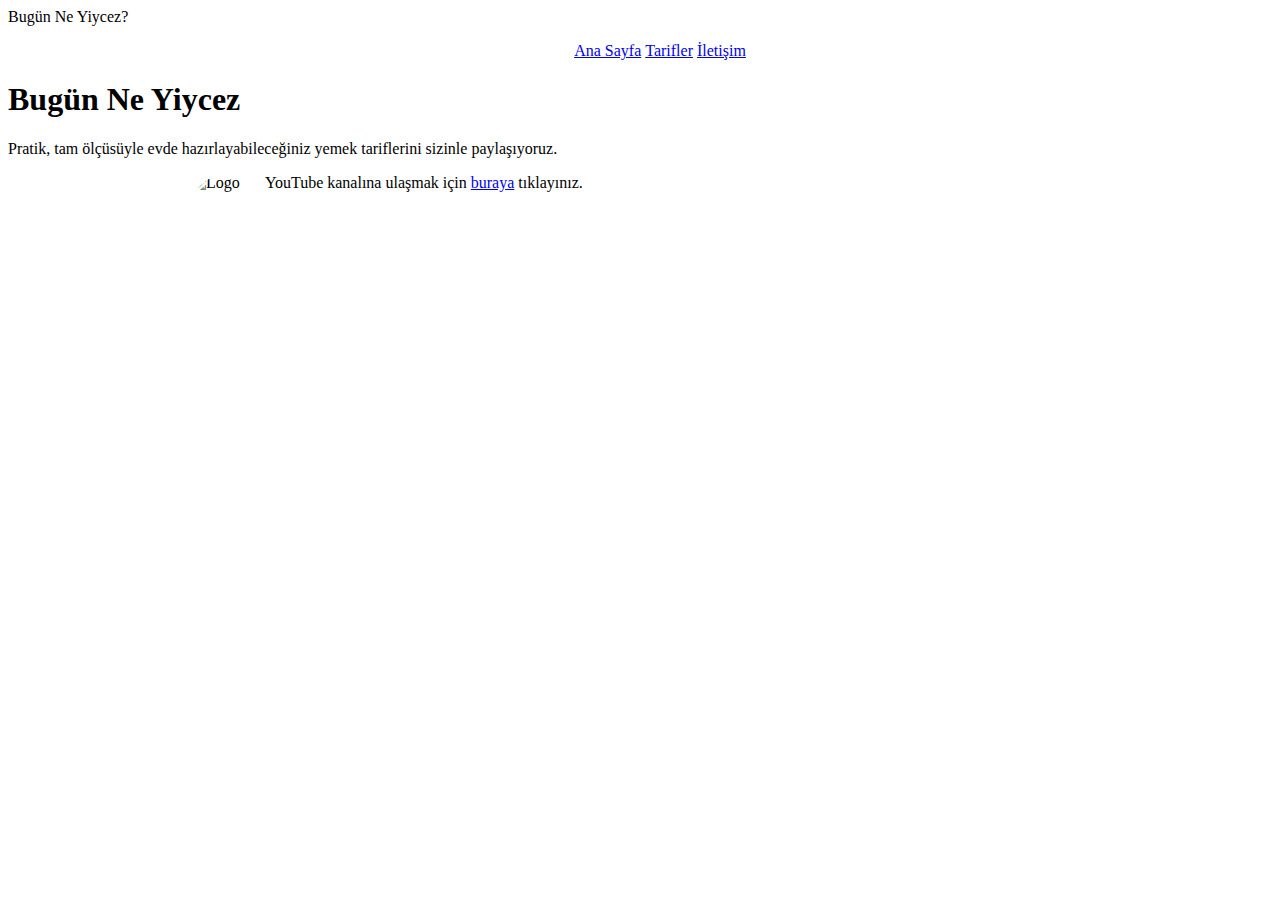
==== css-project1/index.html @ b3453e78 "css-project1 created" ====
<!DOCTYPE html>
<html lang="en">
<head>
    <meta charset="UTF-8">
    <meta http-equiv="X-UA-Compatible" content="IE=edge">
    <meta name="viewport" content="width=device-width, initial-scale=1.0">
    <title>Bugün Ne Yiycez? | Ana Sayfa</title>
    <link rel="stylesheet" href="style.css">
</head>
<body>
    <!-- nav section -->
    <nav>
        <header>Bugün Ne Yiycez?</header>
        <ul class="class002 class003">
            <li><a href="index.html">Ana Sayfa</a></li>
            <li><a href="recipes.html">Tarifler</a></li>
            <li><a href="contacts.html">İletişim</a></li>
        </ul>
    </nav>

    <!-- recipe links -->
    <article>
        <h1>Bugün Ne Yiycez</h1>
        <p>Pratik, tam ölçüsüyle evde hazırlayabileceğiniz yemek tariflerini sizinle paylaşıyoruz.</p>
        <div class="class001">
            <img src="https://yt3.ggpht.com/ytc/AKedOLQaTpcJc8HRRqPbrVRmIEgL5M5Cui6CDecTwyBl=s176-c-k-c0x00ffffff-no-rj-mo" alt="Logo" class="circle">
            <p>YouTube kanalına ulaşmak için <a href="https://www.youtube.com/c/BugünNeYiycez" target="_blank">buraya</a> tıklayınız.</p>
        </div>
    </article>

    <!-- footer section -->
    <footer>
        
    </footer>

</body>
</html>
---- css-project1/style.css ----
/*  görseli yuvarlak yapmak için (Kaynak: https://furkangiray.com/gorseli-yuvarlak-yapma/)
    img.yuvarlak {
        border-radius: 50%;
        height: 250px;
        width: 250px;
        object-fit: cover;
    } */

 .circle {
    border-radius:50%;
    height:75px;
    width:75px;
    object-fit:cover;
}

/* 
https://emreceyhan.net/blog/resmin-yanina-yazi-yazma-ekleme-css.html
*/

.class001 {
    width:900px;
    margin:auto;
}

.class001 img {
    float:left;
    /* padding:0 10px 10px 0; */ 
    /* Bunu ekleyince görselin yuvarlağı bozuluyor. Eklemeyince de yazı resme çok yakın duruyor. */
}

/* https://www.webcebir.com/21-html-yazi-ve-resim-ortalama-dersi.html */

.class002 {
    text-align:center;
}

/* https://www.w3schools.com/html/tryit.asp?filename=tryhtml_lists_unordered_none */

.class003 {
    list-style-type: none;
}

li {
    display:inline-block;
}
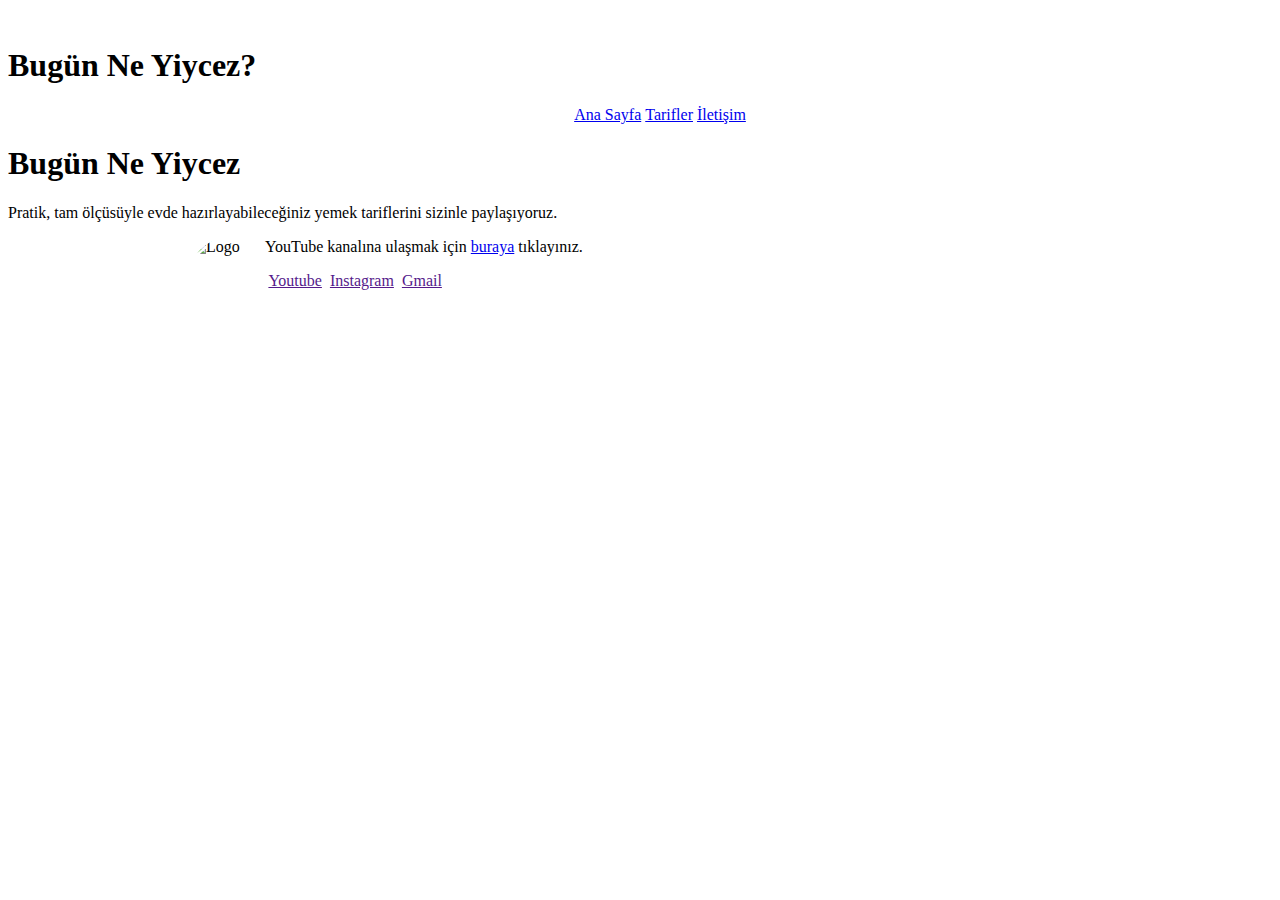
==== commit 37061541: "template done" ====
--- a/css-project1/index.html
+++ b/css-project1/index.html
@@ -6,32 +6,54 @@
     <meta name="viewport" content="width=device-width, initial-scale=1.0">
     <title>Bugün Ne Yiycez? | Ana Sayfa</title>
     <link rel="stylesheet" href="style.css">
+    <!-- slide için js linki gelcek -->
 </head>
 <body>
     <!-- nav section -->
     <nav>
-        <header>Bugün Ne Yiycez?</header>
+        <!-- header -->
+        <header>
+            <img src="" alt="">         <!-- buraya logo gelecek -->
+            <h1>Bugün Ne Yiycez?</h1>
+        </header>
+        <!-- sayfa linkleri -->
         <ul class="class002 class003">
             <li><a href="index.html">Ana Sayfa</a></li>
             <li><a href="recipes.html">Tarifler</a></li>
             <li><a href="contacts.html">İletişim</a></li>
         </ul>
     </nav>
+    <!-- nav bar end -->
+    <!-- main start -->
+    <main>
+        <!-- section -->
+        <section>
+            <article>
+                <h1>Bugün Ne Yiycez</h1>
+                <p>Pratik, tam ölçüsüyle evde hazırlayabileceğiniz yemek tariflerini sizinle paylaşıyoruz.</p>
+                <div class="class001">
+                    <img src="https://yt3.ggpht.com/ytc/AKedOLQaTpcJc8HRRqPbrVRmIEgL5M5Cui6CDecTwyBl=s176-c-k-c0x00ffffff-no-rj-mo" alt="Logo" class="circle">
+                    <p>YouTube kanalına ulaşmak için <a href="https://www.youtube.com/c/BugünNeYiycez" target="_blank">buraya</a> tıklayınız.</p>
+                </div>
+            </article>
+            <article>
+                <!-- buraya kayan görseller gelcek (sliding images) -->
+            </article>
+        </section>    
+    </main>
+    <!-- main end-->
 
-    <!-- recipe links -->
-    <article>
-        <h1>Bugün Ne Yiycez</h1>
-        <p>Pratik, tam ölçüsüyle evde hazırlayabileceğiniz yemek tariflerini sizinle paylaşıyoruz.</p>
-        <div class="class001">
-            <img src="https://yt3.ggpht.com/ytc/AKedOLQaTpcJc8HRRqPbrVRmIEgL5M5Cui6CDecTwyBl=s176-c-k-c0x00ffffff-no-rj-mo" alt="Logo" class="circle">
-            <p>YouTube kanalına ulaşmak için <a href="https://www.youtube.com/c/BugünNeYiycez" target="_blank">buraya</a> tıklayınız.</p>
-        </div>
-    </article>
-
-    <!-- footer section -->
+    <!-- footer start-->
     <footer>
-        
+        <!-- iletişim bilgileri linkler simgeler -->
+        <img src="" alt="">
+        <a href="">Youtube</a>
+        <img src="" alt="">
+        <a href="">Instagram</a>
+        <img src="" alt="">
+        <a href="">Gmail</a>
     </footer>
+    <!-- footer end-->
 
 </body>
 </html>--- a/css-project1/style.css
+++ b/css-project1/style.css
@@ -1,3 +1,14 @@
+ /* logomuza en uyacak olan : navy and yellow (food)
+    https://colorhunt.co/palette/004a2f002f35ff6337ffa323 
+*/
+
+ /* other options
+    https://colorhunt.co/palette/fcf8e894b49fecb390df7861
+    https://colorhunt.co/palette/f47c7cef9f9ffad4d4fff2f2
+    https://colorhunt.co/palette/fd5d5dff8080fff7bcc0eda6
+    https://colorhunt.co/palette/ffe3a9ffc3c3ff8c8cff5d5d
+ */
+
 /*  görseli yuvarlak yapmak için (Kaynak: https://furkangiray.com/gorseli-yuvarlak-yapma/)
     img.yuvarlak {
         border-radius: 50%;
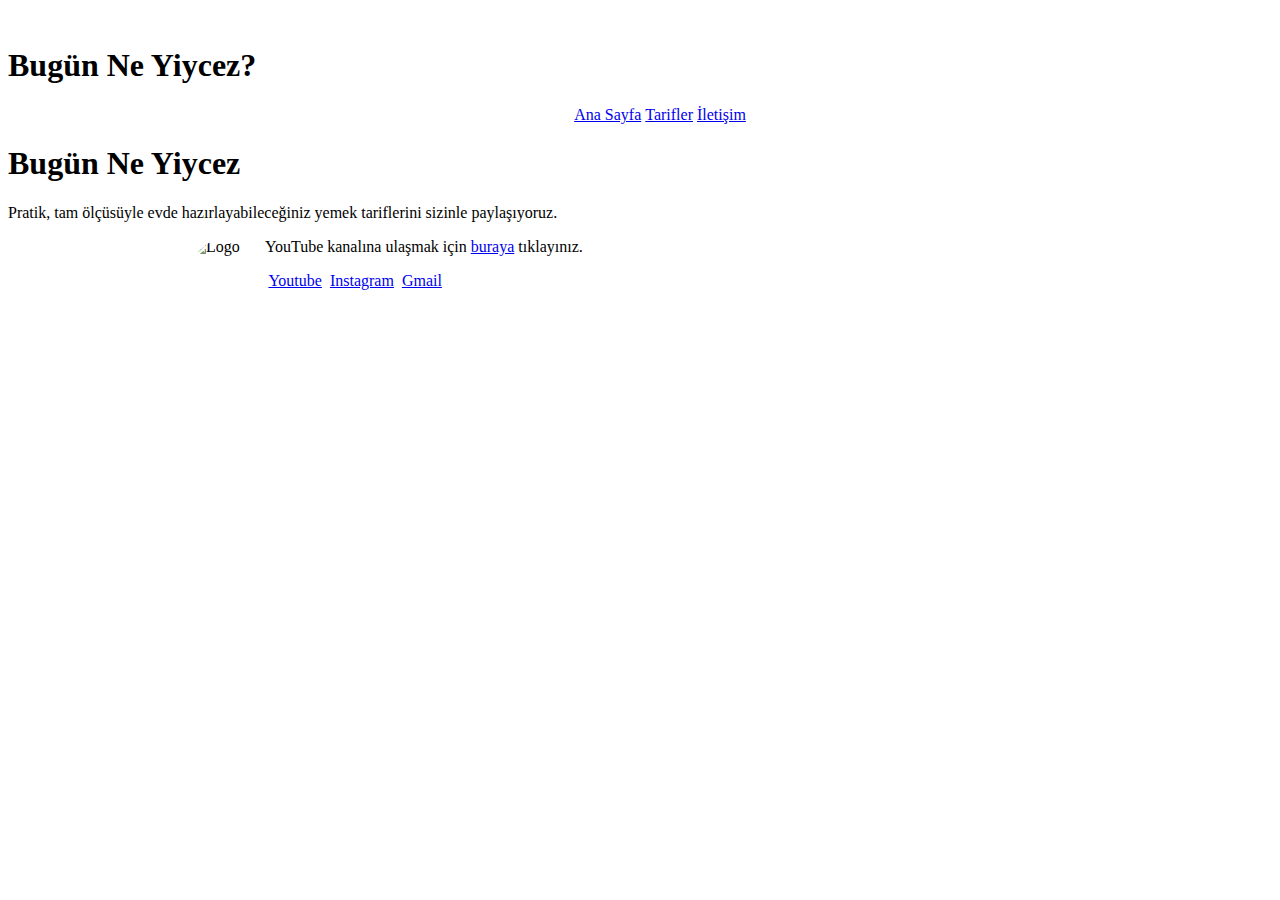
==== commit 78096eba: "footer icons added" ====
--- a/css-project1/index.html
+++ b/css-project1/index.html
@@ -6,6 +6,7 @@
     <meta name="viewport" content="width=device-width, initial-scale=1.0">
     <title>Bugün Ne Yiycez? | Ana Sayfa</title>
     <link rel="stylesheet" href="style.css">
+    <script src="https://kit.fontawesome.com/33a29ebd66.js" crossorigin="anonymous"></script> 
     <!-- slide için js linki gelcek -->
 </head>
 <body>
@@ -47,11 +48,14 @@
     <footer>
         <!-- iletişim bilgileri linkler simgeler -->
         <img src="" alt="">
-        <a href="">Youtube</a>
+        <i class="fa-brands fa-youtube"></i>
+        <a href="https://www.youtube.com/channel/UCKGtikdezPq_9BJo6ATDgjA" target="_blank">Youtube</a>
         <img src="" alt="">
-        <a href="">Instagram</a>
+        <i class="fa-brands fa-instagram"></i>
+        <a href="https://www.instagram.com/bugun_ne_yiycez/" target="_blank">Instagram</a>
         <img src="" alt="">
-        <a href="">Gmail</a>
+        <i class="fa-solid fa-envelope"></i>
+        <a href="mailto:bugunneyiycez@gmail.com">Gmail</a>
     </footer>
     <!-- footer end-->
 
